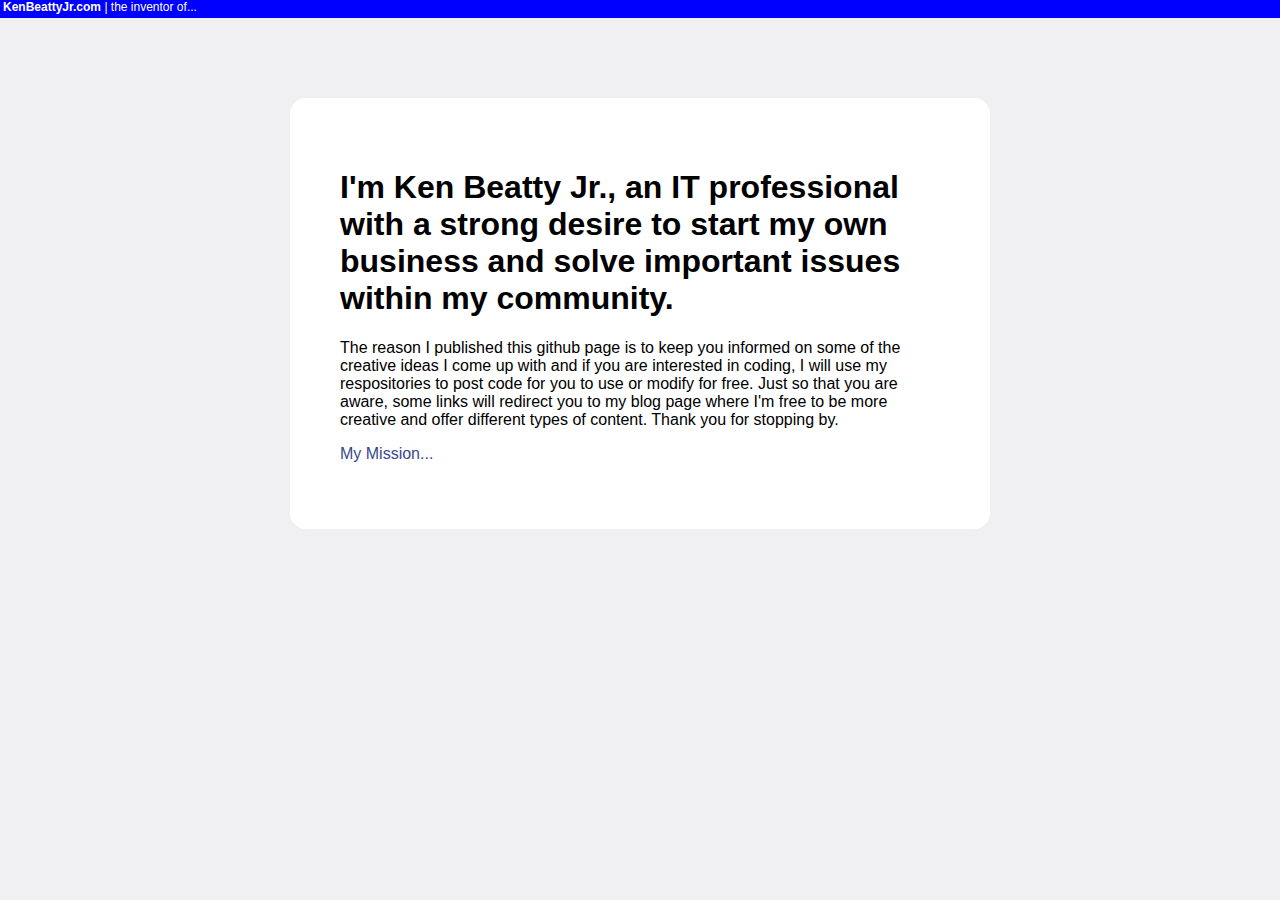
==== index.html @ 78f01592 "Update index.html" ====
<!doctype html>
<html>
<head>
    <title>Ken Beatty Jr. - the inventor of...</title>

    <meta charset="utf-8" />
    <meta http-equiv="Content-type" content="text/html; charset=utf-8" />
    <meta name="viewport" content="width=device-width, initial-scale=1" />
    <style type="text/css">
    body {
        background-color: #f0f0f2;
        margin: 0;
        padding: 0;
        font-family: "Open Sans", "Helvetica Neue", Helvetica, Arial, sans-serif;
		
    }
	
	
	#top-bar {	
 	 	 width:100%;
		 height:18px;	
 	 	 background-color: #0000FF;
 	 	 margin:0;	
		 color: #fff;
		 padding-left: 3px;
		 font-size:12px;
		 }	
	 
	 
    #mainContent {
        width: 600px;
        margin: 5em auto;
        padding: 50px;
        background-color: #fff;
        border-radius: 1em;
    }
    a:link, a:visited {
        color: #38488f;
        text-decoration: none;
    }
    @media (max-width: 700px) {
        body {
            background-color: #fff;
        }
        div {
            width: auto;
            margin: 0 auto;
            border-radius: 0;
            padding: 1em;
        }
    }
    </style>    
</head>

<body>
	<div id="container">	
	 		<div id="top-bar">	
				<div class="fixed-width">
			 		<strong>KenBeattyJr.com</strong>     |     the inventor of...
				</div>
				
			</div>
		<div id="mainContent">
			<h1>I'm Ken Beatty Jr., an IT professional with a strong desire to start my own business and solve important issues within my community.
			</h1>
			<p>The reason I published this github page is to keep you informed on some of the creative ideas I come up with and if you are interested in coding, I will use my respositories to post code for you to use or modify for free. Just so that you are aware, some links will redirect you to my blog page where I'm free to be more creative and offer different types of content. Thank you for stopping by. 
			</p>
			<p><a href="http://kenbeattyjr.com/mission">My Mission...</a>
			</p>
		</div>
	</div>
</body>

</html>
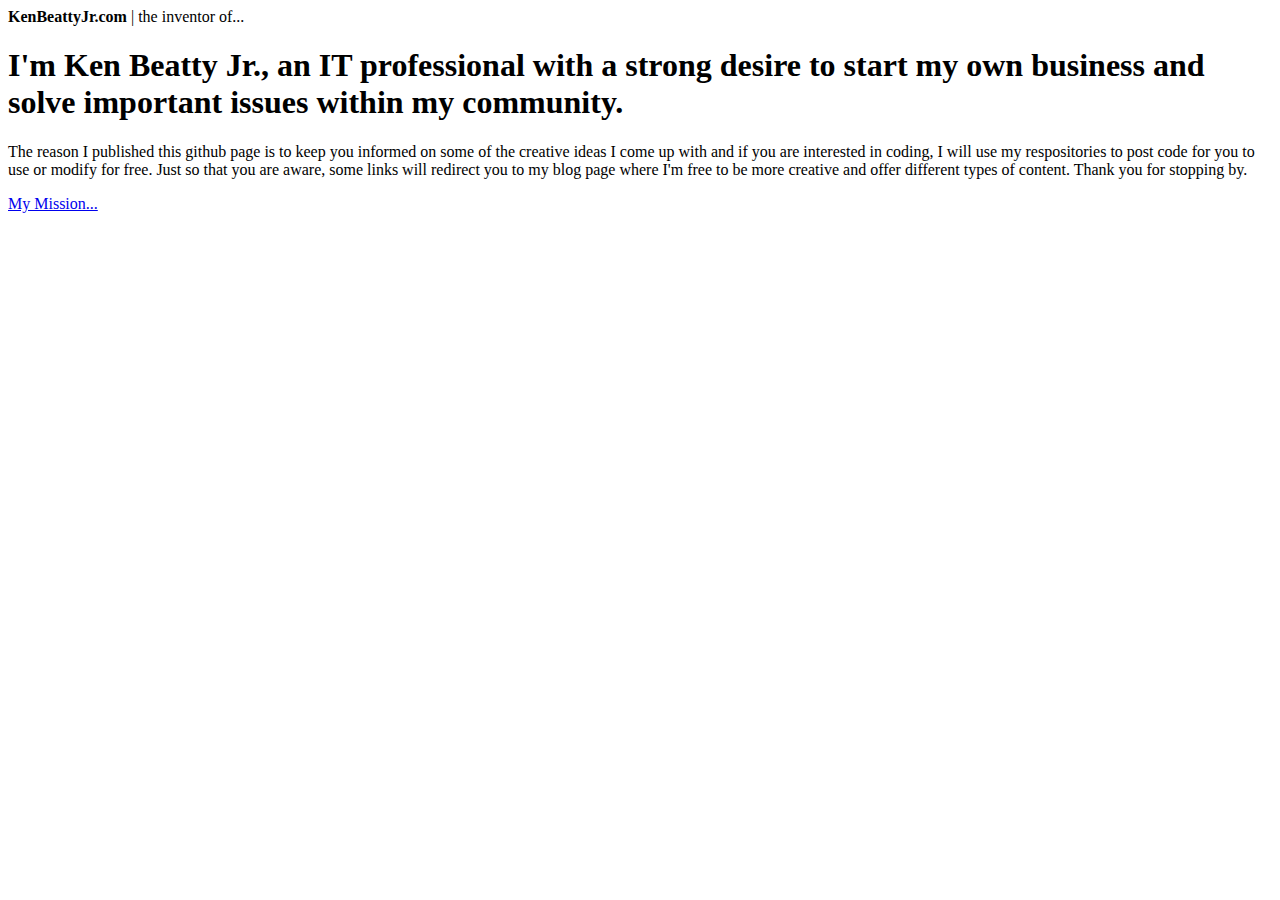
==== commit b6dcb992: "Update index.html" ====
--- a/index.html
+++ b/index.html
@@ -2,54 +2,10 @@
 <html>
 <head>
     <title>Ken Beatty Jr. - the inventor of...</title>
-
     <meta charset="utf-8" />
     <meta http-equiv="Content-type" content="text/html; charset=utf-8" />
     <meta name="viewport" content="width=device-width, initial-scale=1" />
-    <style type="text/css">
-    body {
-        background-color: #f0f0f2;
-        margin: 0;
-        padding: 0;
-        font-family: "Open Sans", "Helvetica Neue", Helvetica, Arial, sans-serif;
-		
-    }
-	
-	
-	#top-bar {	
- 	 	 width:100%;
-		 height:18px;	
- 	 	 background-color: #0000FF;
- 	 	 margin:0;	
-		 color: #fff;
-		 padding-left: 3px;
-		 font-size:12px;
-		 }	
-	 
-	 
-    #mainContent {
-        width: 600px;
-        margin: 5em auto;
-        padding: 50px;
-        background-color: #fff;
-        border-radius: 1em;
-    }
-    a:link, a:visited {
-        color: #38488f;
-        text-decoration: none;
-    }
-    @media (max-width: 700px) {
-        body {
-            background-color: #fff;
-        }
-        div {
-            width: auto;
-            margin: 0 auto;
-            border-radius: 0;
-            padding: 1em;
-        }
-    }
-    </style>    
+    <link rel="stylesheet" type="text/css" href="/styles.css"/>
 </head>
 
 <body>
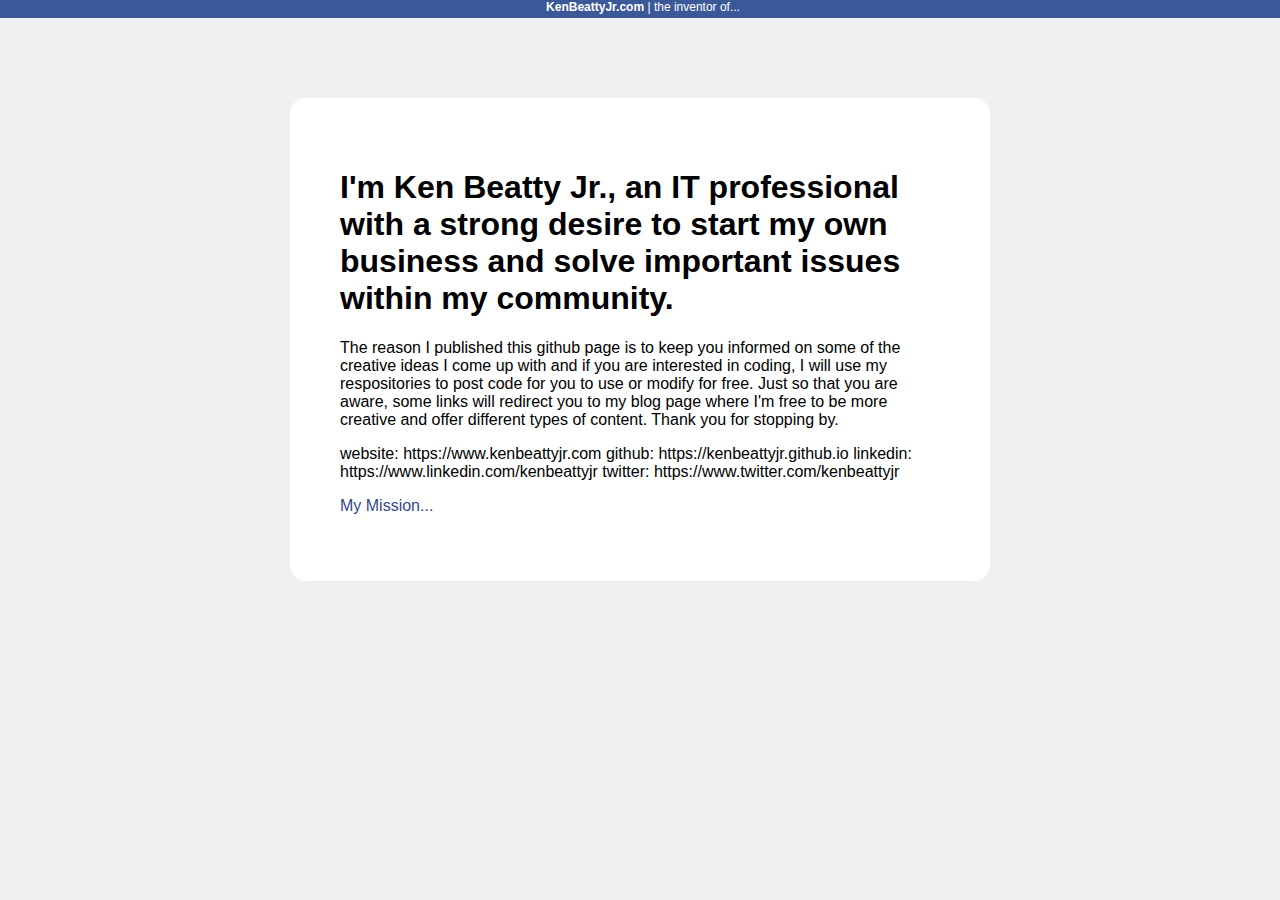
==== commit 6dd5aee2: "Added social links" ====
--- a/index.html
+++ b/index.html
@@ -21,7 +21,12 @@
 			</h1>
 			<p>The reason I published this github page is to keep you informed on some of the creative ideas I come up with and if you are interested in coding, I will use my respositories to post code for you to use or modify for free. Just so that you are aware, some links will redirect you to my blog page where I'm free to be more creative and offer different types of content. Thank you for stopping by. 
 			</p>
-			<p><a href="http://kenbeattyjr.com/mission">My Mission...</a>
+			<p>
+			website: https://www.kenbeattyjr.com
+			github: https://kenbeattyjr.github.io
+			linkedin: https://www.linkedin.com/kenbeattyjr
+			twitter: https://www.twitter.com/kenbeattyjr
+			<p><a href="https://kenbeattyjr.com/mission">My Mission...</a>
 			</p>
 		</div>
 	</div>
--- a/styles.css
+++ b/styles.css
@@ -0,0 +1,42 @@
+body{
+        background-color: #f0f0f2;
+        margin: 0;
+        padding: 0;
+        font-family: "Open Sans", "Helvetica Neue", Helvetica, Arial, sans-serif;
+		}
+	
+	
+	#top-bar{	
+ 	 	width:100%;
+		height:18px;	
+ 	 	background-color: #3b5998;
+ 	 	margin:0;	
+		color: #fff;
+		padding-left: 3px;
+		font-size:12px;
+		text-align: center;
+		}	
+	 
+	 
+    #mainContent {
+        width: 600px;
+        margin: 5em auto;
+        padding: 50px;
+        background-color: #fff;
+        border-radius: 1em;
+    }
+    a:link, a:visited {
+        color: #38488f;
+        text-decoration: none;
+    }
+    @media (max-width: 700px) {
+        body {
+            background-color: #fff;
+        }
+        div {
+            width: auto;
+            margin: 0 auto;
+            border-radius: 0;
+            padding: 1em;
+        }
+    }
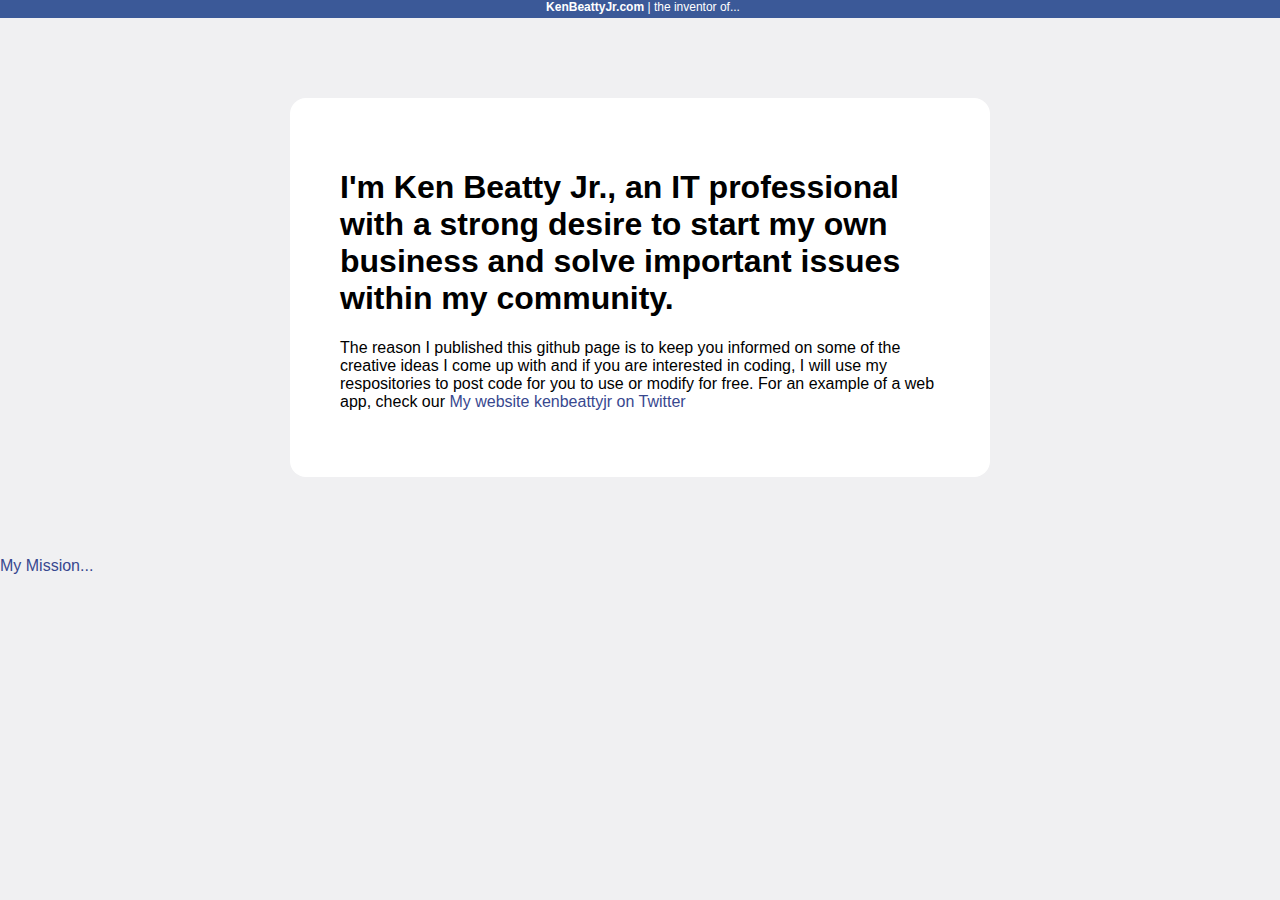
==== commit bc651df6: "Updated text and added link" ====
--- a/index.html
+++ b/index.html
@@ -17,16 +17,19 @@
 				
 			</div>
 		<div id="mainContent">
-			<h1>I'm Ken Beatty Jr., an IT professional with a strong desire to start my own business and solve important issues within my community.
+			<h1>
+				I'm Ken Beatty Jr., an IT professional with a strong desire to start my own business and solve important issues within my community.
 			</h1>
-			<p>The reason I published this github page is to keep you informed on some of the creative ideas I come up with and if you are interested in coding, I will use my respositories to post code for you to use or modify for free. Just so that you are aware, some links will redirect you to my blog page where I'm free to be more creative and offer different types of content. Thank you for stopping by. 
+			<p>
+				The reason I published this github page is to keep you informed on some of the creative ideas I come up with and if you are interested in coding, I will use my respositories to post code for you to use or modify for free. For an example of a web app, check our <a href="https://kenbeattyjr.github.io/calculator.html>My calculator app</a>. Just so that you are aware, some links will redirect you to my blog page where I'm free to be more creative and offer different types of content. Thank you for stopping by. 
 			</p>
 			<p>
-			website: https://www.kenbeattyjr.com
-			github: https://kenbeattyjr.github.io
-			linkedin: https://www.linkedin.com/kenbeattyjr
-			twitter: https://www.twitter.com/kenbeattyjr
-			<p><a href="https://kenbeattyjr.com/mission">My Mission...</a>
+			<div>
+				<a href="https://www.kenbeattyjr.com>My website</a>
+				<a href="https://https://www.linkedin.com/kenbeattyjr>kenbeattyjr on Linkedin</a>	
+				<a href="https://twitter: https://www.twitter.com/kenbeattyjr>kenbeattyjr on Twitter</a></div>
+			<p>
+				<a href="https://kenbeattyjr.com/mission">My Mission...</a>
 			</p>
 		</div>
 	</div>
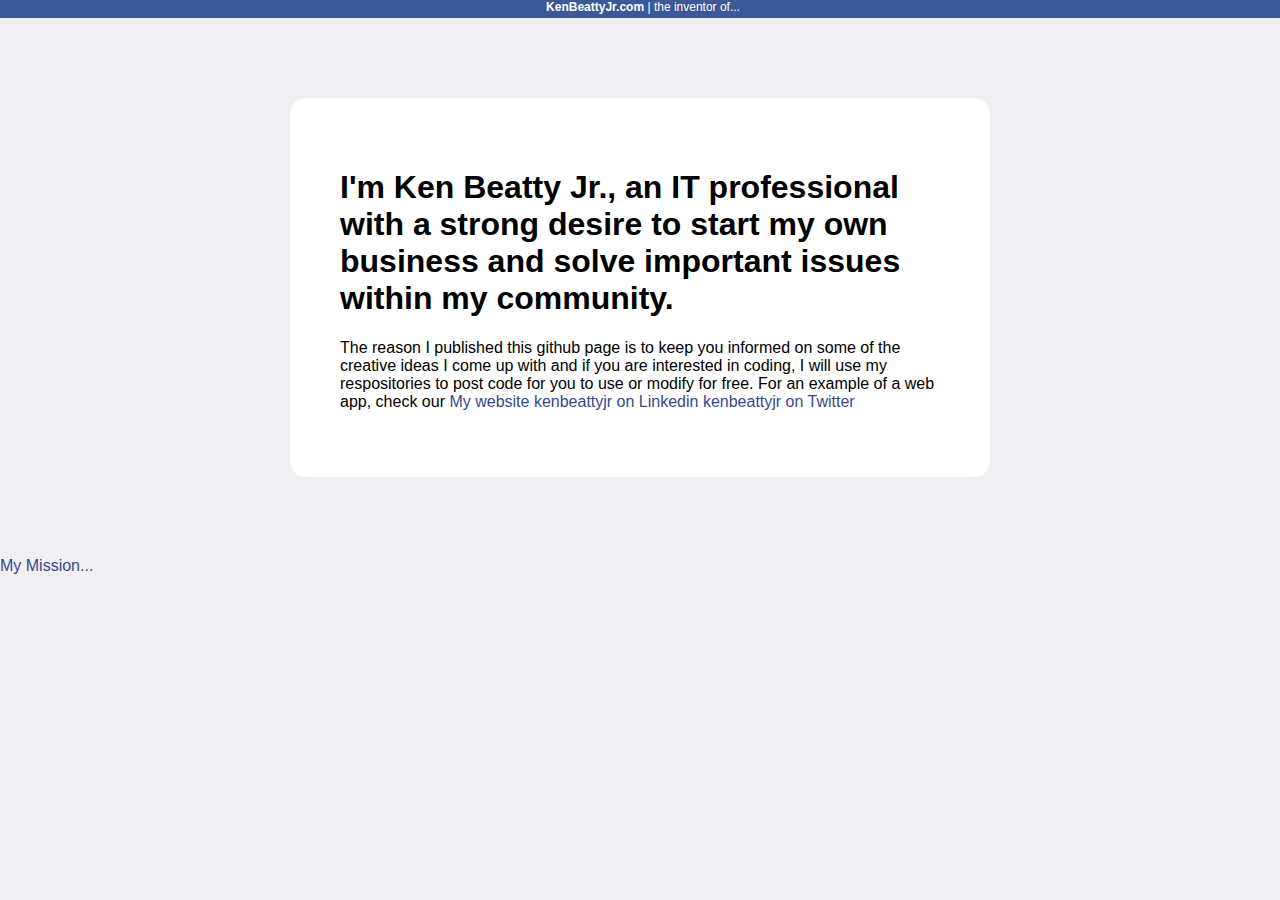
==== commit 4037d51d: "Bug - fixed social links" ====
--- a/index.html
+++ b/index.html
@@ -25,9 +25,9 @@
 			</p>
 			<p>
 			<div>
-				<a href="https://www.kenbeattyjr.com>My website</a>
-				<a href="https://https://www.linkedin.com/kenbeattyjr>kenbeattyjr on Linkedin</a>	
-				<a href="https://twitter: https://www.twitter.com/kenbeattyjr>kenbeattyjr on Twitter</a></div>
+				<a href="https://www.kenbeattyjr.com">My website</a>
+				<a href="https://https://www.linkedin.com/kenbeattyjr">kenbeattyjr on Linkedin</a>	
+				<a href="https://twitter: https://www.twitter.com/kenbeattyjr">kenbeattyjr on Twitter</a></div>
 			<p>
 				<a href="https://kenbeattyjr.com/mission">My Mission...</a>
 			</p>
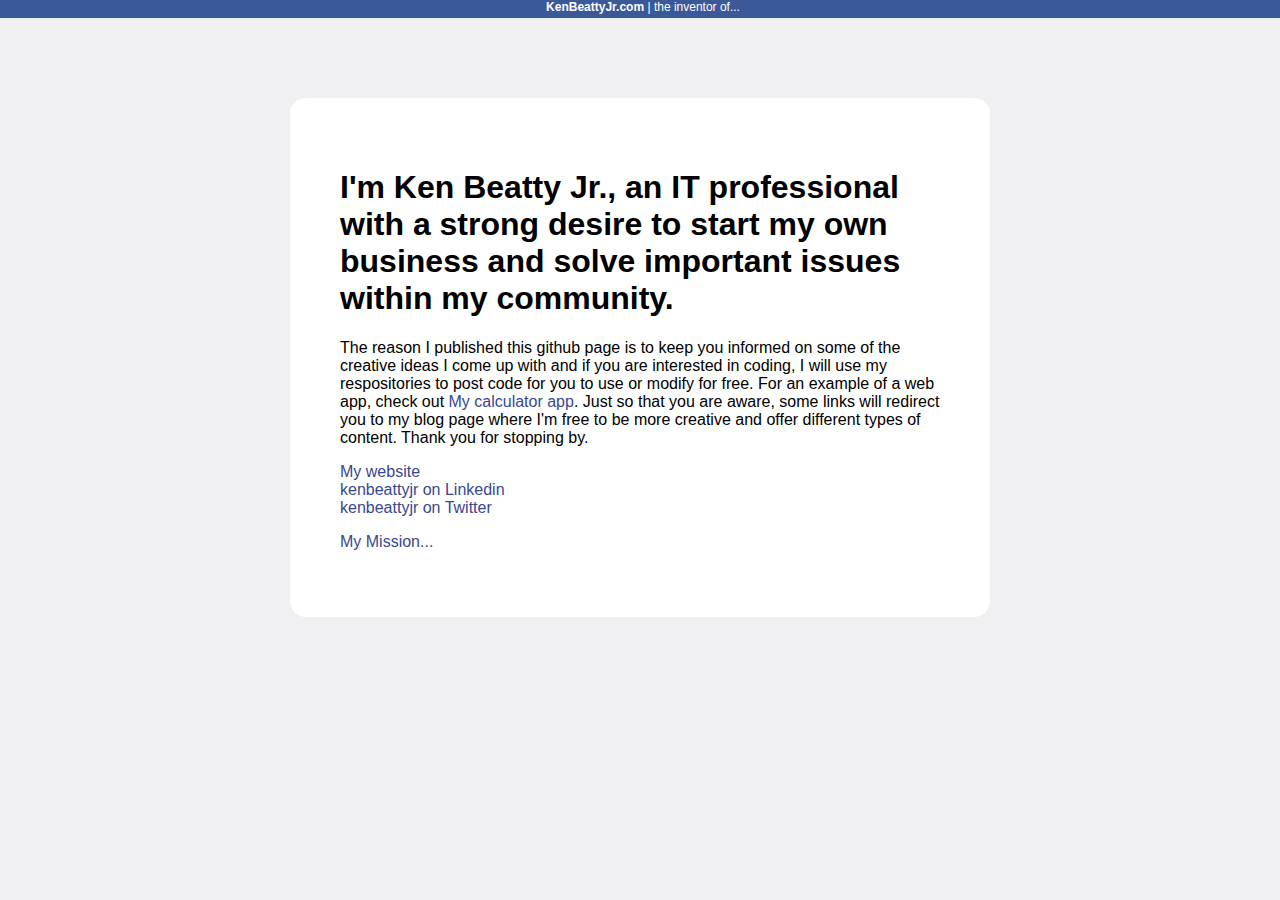
==== commit 02bb25cb: "Fixed paragraph text" ====
--- a/index.html
+++ b/index.html
@@ -21,13 +21,16 @@
 				I'm Ken Beatty Jr., an IT professional with a strong desire to start my own business and solve important issues within my community.
 			</h1>
 			<p>
-				The reason I published this github page is to keep you informed on some of the creative ideas I come up with and if you are interested in coding, I will use my respositories to post code for you to use or modify for free. For an example of a web app, check our <a href="https://kenbeattyjr.github.io/calculator.html>My calculator app</a>. Just so that you are aware, some links will redirect you to my blog page where I'm free to be more creative and offer different types of content. Thank you for stopping by. 
+				The reason I published this github page is to keep you informed on some of the creative ideas I come up with and if you are interested in coding, I will use my respositories to post code for you to use or modify for free. For an example of a web app, check out <a href="https://kenbeattyjr.github.io/calculator.html">My calculator app</a>. Just so that you are aware, some links will redirect you to my blog page where I'm free to be more creative and offer different types of content. Thank you for stopping by. 
 			</p>
-			<p>
+			
 			<div>
-				<a href="https://www.kenbeattyjr.com">My website</a>
-				<a href="https://https://www.linkedin.com/kenbeattyjr">kenbeattyjr on Linkedin</a>	
-				<a href="https://twitter: https://www.twitter.com/kenbeattyjr">kenbeattyjr on Twitter</a></div>
+				<p>
+				<a href="https://www.kenbeattyjr.com">My website</a><br>				
+				<a href="https://www.linkedin.com/kenbeattyjr">kenbeattyjr on Linkedin</a><br>	
+				<a href="https://www.twitter.com/kenbeattyjr">kenbeattyjr on Twitter</a><br>
+				</p>
+			</div>
 			<p>
 				<a href="https://kenbeattyjr.com/mission">My Mission...</a>
 			</p>
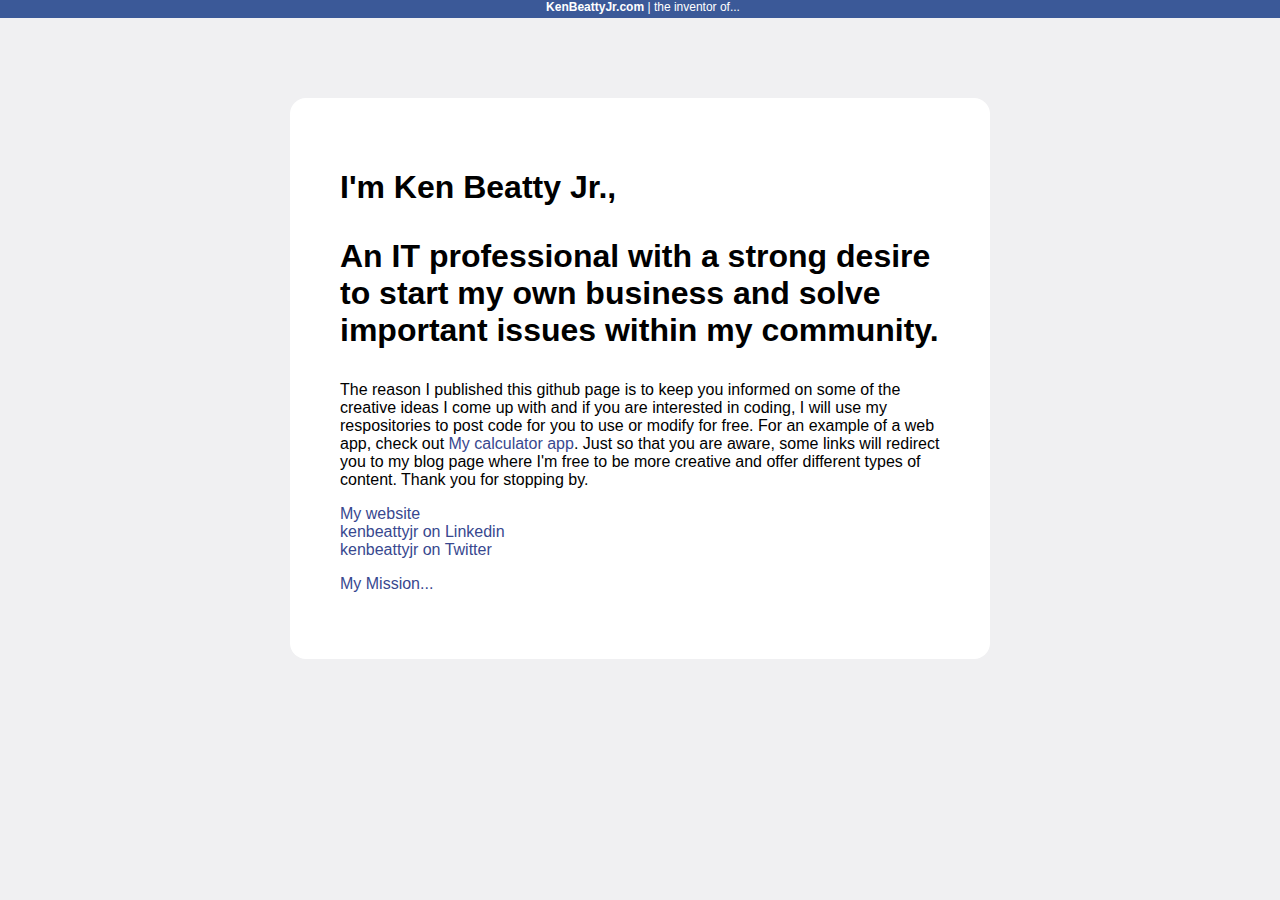
==== commit 0e93e8b7: "Updated header text" ====
--- a/index.html
+++ b/index.html
@@ -18,7 +18,10 @@
 			</div>
 		<div id="mainContent">
 			<h1>
-				I'm Ken Beatty Jr., an IT professional with a strong desire to start my own business and solve important issues within my community.
+				I'm Ken Beatty Jr., 
+				<p> 
+					An IT professional with a strong desire to start my own business and solve important issues within my community.
+				</p>
 			</h1>
 			<p>
 				The reason I published this github page is to keep you informed on some of the creative ideas I come up with and if you are interested in coding, I will use my respositories to post code for you to use or modify for free. For an example of a web app, check out <a href="https://kenbeattyjr.github.io/calculator.html">My calculator app</a>. Just so that you are aware, some links will redirect you to my blog page where I'm free to be more creative and offer different types of content. Thank you for stopping by. 
